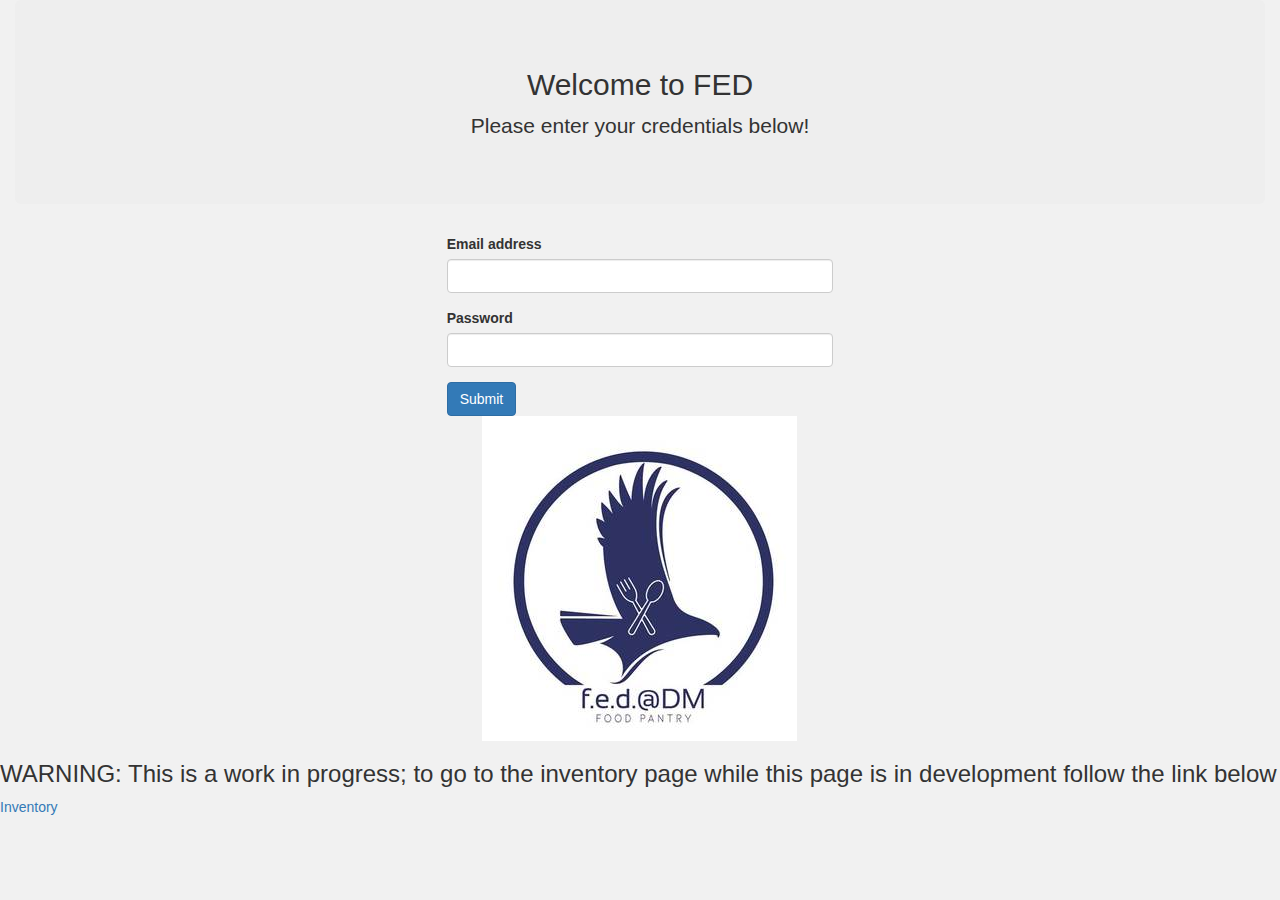
==== index.html @ 335ca09c "add new connection to credential db add select query for checking db" ====
<!DOCTYPE html>
<html>
  <head>
    <meta charset ="UTF-8">
    <meta name = "viewport" content = "width=device-width, initial-scale=1.0">
    <meta http-equiv="X-UA-Compatible" content="ie=edge">
    <title>FED: Manage Inventory</title>
    <script src="https://ajax.googleapis.com/ajax/libs/jquery/2.2.0/jquery.min.js"></script>
    <link rel="stylesheet" href="https://maxcdn.bootstrapcdn.com/bootstrap/3.3.6/css/bootstrap.min.css" />
    <script src="https://cdn.datatables.net/1.10.12/js/jquery.dataTables.min.js"></script>
    <script src="https://cdn.datatables.net/1.10.12/js/dataTables.bootstrap.min.js"></script>		
    <link rel="stylesheet" href="https://cdn.datatables.net/1.10.12/css/dataTables.bootstrap.min.css" />
    <script src="https://maxcdn.bootstrapcdn.com/bootstrap/3.3.6/js/bootstrap.min.js"></script>
    <script src="https://cdn.datatables.net/responsive/2.2.3/js/dataTables.responsive.js"></script>
    <link rel="stylesheet" href="https://cdn.datatables.net/responsive/2.2.3/css/responsive.dataTables.css">
    <link rel="stylesheet" href="https://use.fontawesome.com/releases/v5.5.0/css/all.css" integrity="sha384-B4dIYHKNBt8Bc12p+WXckhzcICo0wtJAoU8YZTY5qE0Id1GSseTk6S+L3BlXeVIU" crossorigin="anonymous">
    <script type="text/javascript" src="Credential\credential_workhorse.js"></script>
    <style>
      body {
          margin:0;
          padding:0;
          background-color:#f1f1f1;
      }
      .box {
          width:90%;
          padding:20px;
          background-color:#fff;
          border:1px solid #ccc;
          border-radius:5px;
          margin-top:25px;
      }
      .horizontal-scroll {
          /*overflow: hidden;
          overflow-x: clear;*/
          clear:  both;
          width: 100%;
      }
      .table-striped {
          min-width: rem-calc(640);
      }
      .add_button_holder {
          max-width: 100px;
          float: right;
      }
      .col-sm-6 {
          max-width: 200px;
      }
      .add_button_holder, .dataTable_filter {
          display: inline-block;
      }
      .add_button_holder{
          height: 30px;
      }
      div.dataTables_wrapper div.dataTables_filter input {
          width: 400px;
      }
    </style>
  </head>
  <body>
    <div class="container-fluid">
        <div class="row">
            <div class="col-md-12">
                <div class="row">
                    <div class="col-md-12">
                        <div class="jumbotron card card-block vertical-center" style="text-align:center">
                            <h2>
                                Welcome to FED
                            </h2>
                            <p>
                                Please enter your credentials below!
                            </p>
                        </div>
                    </div>
                </div>
                <div class="container-fluid">
                        <div class="row">
                            <div class="col-md-4">
                            </div>
                            <div class="col-md-4">
                                    <form method="post" role="form" name="credForm" id="credForm"enctype="multipart/form-data">                                        
                                            <div class="form-group">
                                                 
                                                <label for="emailUser">
                                                    Email address
                                                </label>
                                                <input type="email" class="form-control" name = "emailUser" id="emailUser" />
                                            </div>
                                            <div class="form-group">
                                                 
                                                <label for="passwordUser">
                                                    Password
                                                </label>
                                                <input type="password" class="form-control" name="passwordUser" id="passwordUser" />
                                            </div>
                                            <button type="submit" class="btn btn-primary" name="formSubmit" id="formSubmit">
                                                Submit
                                            </button>
                                        </form>
                            </div>
                            <div class="col-md-4">
                            </div>
                        </div>
                    </div>

                <div class="row">
                    <div class="col-md-4">
                    </div>
                    <div class="col-md-4">
                        <div class="text-center">
                        <img class="mx-auto d-block" alt="HCC's FED logo" src="Assets\fed_logo.jpeg" />
                        </div>
                    </div>
                    <div class="col-md-4">
                    </div>
                </div>
            </div>
        </div>
    </div>
    <div>
        <h3>WARNING: This is a work in progress; to go to the inventory page while this page is in development follow the link below</h3>
        <a href="http://dbabler.yaacotu.com/FED_2019/index.php">Inventory </a></div>
  </body>
  <script>
      $(document).ready(function(){
        $(document).on('submit', '#credForm', function(event) {
            event.preventDefault();
            $.fn.buttlert($('#emailUser').val(), $('#passwordUser').val());
         
        });


      });

  </script>
</html>
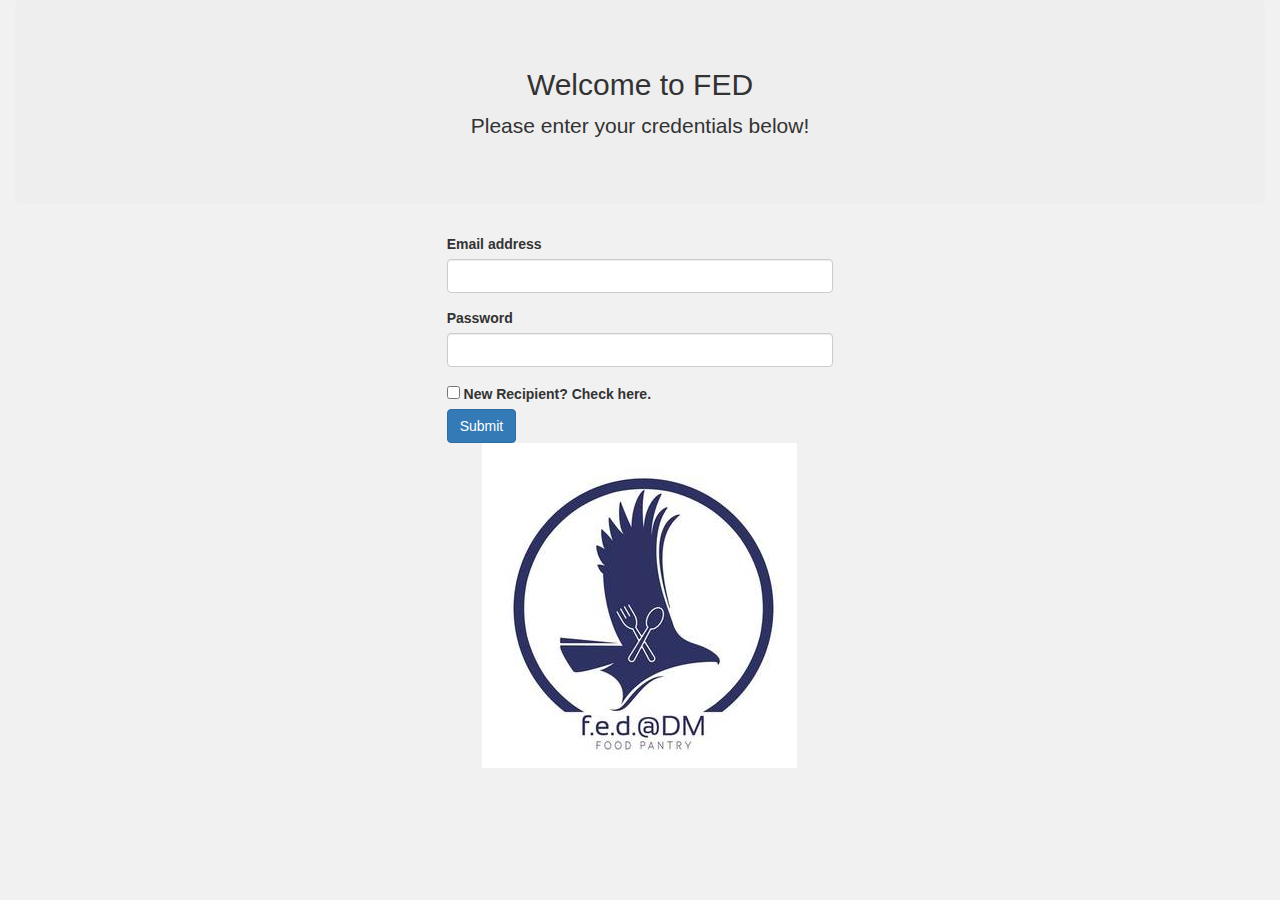
==== commit ddd94a29: "add containers for password verification add a flag variable for type of credentials needed" ====
--- a/index.html
+++ b/index.html
@@ -55,6 +55,10 @@
           width: 400px;
       }
     </style>
+    <script>
+        var accessAttempts = 0;
+        var credType = '';
+    </script>
   </head>
   <body>
     <div class="container-fluid">
@@ -92,12 +96,25 @@
                                                 </label>
                                                 <input type="password" class="form-control" name="passwordUser" id="passwordUser" />
                                             </div>
+                                            <div class="form-group collapse" id="passVerifyDiv">
+                                                 
+                                                    <label for="passVerify">
+                                                        Re-Type Password Here.
+                                                    </label>
+                                                    <input type="password" class="form-control" name="passVerify" id="passVerify" />
+                                                </div>
+                                            <div class="form-check">
+                                                    <input type="checkbox" class="form-check-input" id="newRecipientCheck">
+                                                    <label class="form-check-label" for="newRecipientCheck">New Recipient? Check here.</label>
+                                            </div>
+                                                 
                                             <button type="submit" class="btn btn-primary" name="formSubmit" id="formSubmit">
                                                 Submit
                                             </button>
                                         </form>
                             </div>
                             <div class="col-md-4">
+                                <br> <!-- new break -->
                             </div>
                         </div>
                     </div>
@@ -116,15 +133,73 @@
             </div>
         </div>
     </div>
-    <div>
+<!--     <div>
         <h3>WARNING: This is a work in progress; to go to the inventory page while this page is in development follow the link below</h3>
-        <a href="http://dbabler.yaacotu.com/FED_2019/index.php">Inventory </a></div>
+        <a href="http://dbabler.yaacotu.com/FED_2019/inventoryMain.php">Inventory </a></div> -->
   </body>
   <script>
       $(document).ready(function(){
+        $('#credForm :checkbox').change(function(){
+            if($(this).is(':checked')){
+                $('#passVerifyDiv').collapse("toggle");
+                credType = "NEW";
+
+            }else{
+                //unchecked
+                $('#passVerifyDiv').collapse("toggle");
+                //reset attempts to  default state.
+                accessAttempts = 0;
+                //assume current user
+                credType = 'CURRENT';
+            }
+        });
+
+
+
+
+
+
         $(document).on('submit', '#credForm', function(event) {
             event.preventDefault();
-            $.fn.buttlert($('#emailUser').val(), $('#passwordUser').val());
+            //notes below from Dave Babler
+            //we are going to append data to a form before sending it via AJAX
+            //first we need to assign the form to a variable
+            var credentialForm = document.getElementById('credForm');
+            //we must instantiate the object of FormData
+            var credFormSubmission = new FormData(credentialForm);
+            //now we will append the amount of access attempts to the form being sent
+            //am using TRIES as a synonym for access attempts to differentiate how the variables are created and passed.
+            //and how which is value, and which turns into a POST variable. ($_POST, localvar)
+            credFormSubmission.append("TRIES", accessAttempts);
+            credFormSubmission.append("CREDENTIAL_NEEDED", credType);
+
+            $.ajax({
+                url:"Credential\\CredCheck.php", 
+                method: 'POST', 
+                data: credFormSubmission, 
+                contentType: false, 
+                processData: false,   //prevent default data parsing behavior
+                dataType: "json", 
+                success:function(phpResponse) {
+                    $("#passwordUser").empty();
+                    let lv_role = phpResponse.ROLEID;
+                    alert(lv_role);
+                    let lv_access = phpResponse.GRANT_ACCESS;
+                    if (lv_access === true) {
+                        //reset the accessAttempts variable
+                        accessAttempts = 0;
+                        CREDENTIAL.sendToRolePage(lv_role);
+                        //send them on their way!
+
+                    }else 
+                    accessAttempts++;
+
+                }
+
+
+            })
+
+      
          
         });
 
